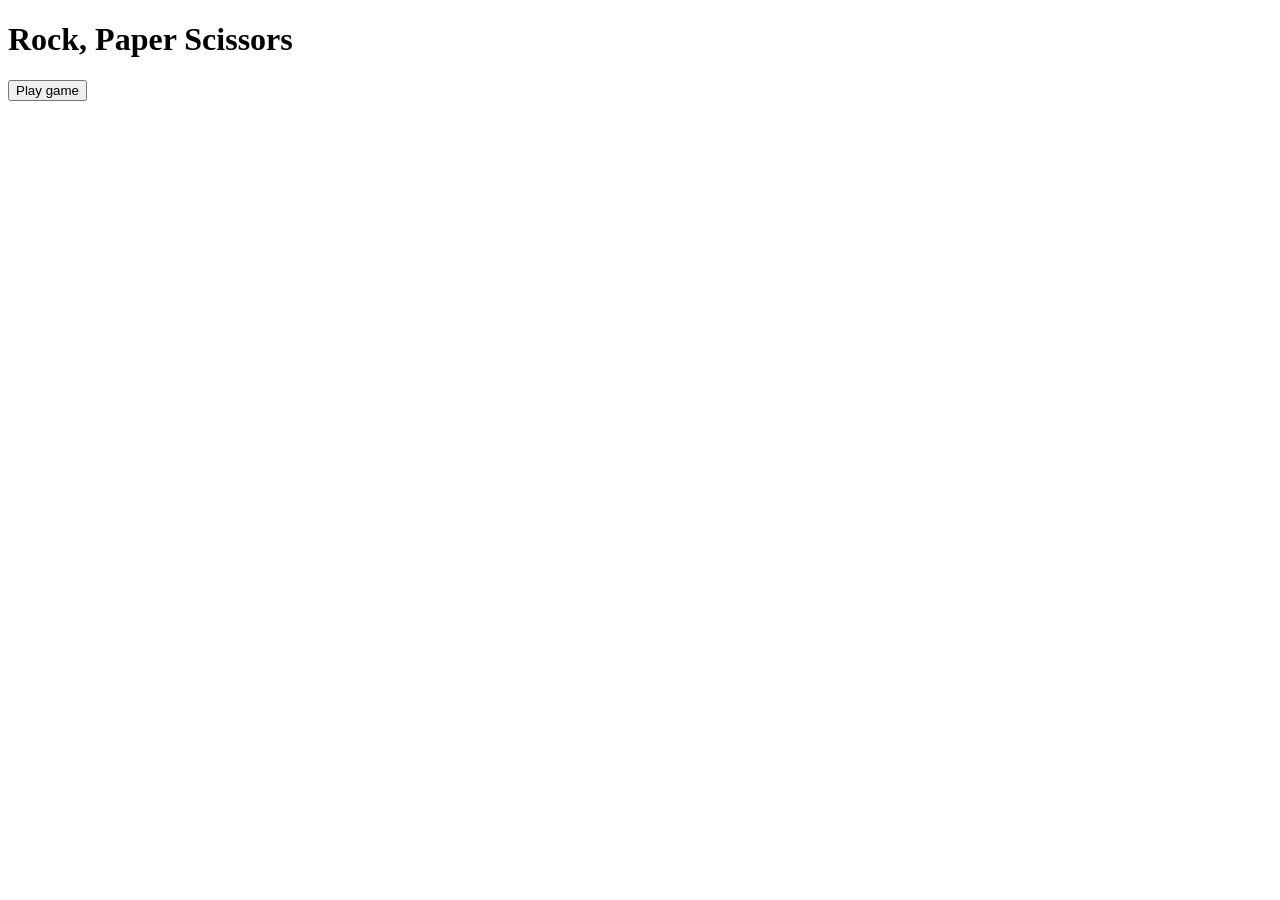
==== index.html @ 3d39d3da "fix" ====
<!doctype html>
<html lang="en">
  <head>
    <meta charset="UTF-8" />
    <meta name="viewport" content="width=device-width, initial-scale=1" />
    <title>Rock Paper Scissors</title>
    <link href="css/style.css" rel="stylesheet" />
  </head>
  <body>
    <h1>Rock, Paper Scissors</h1>
    <script src="./game.js"></script>
    <button type="button" , onclick="game()">Play game</button>
  </body>
</html>
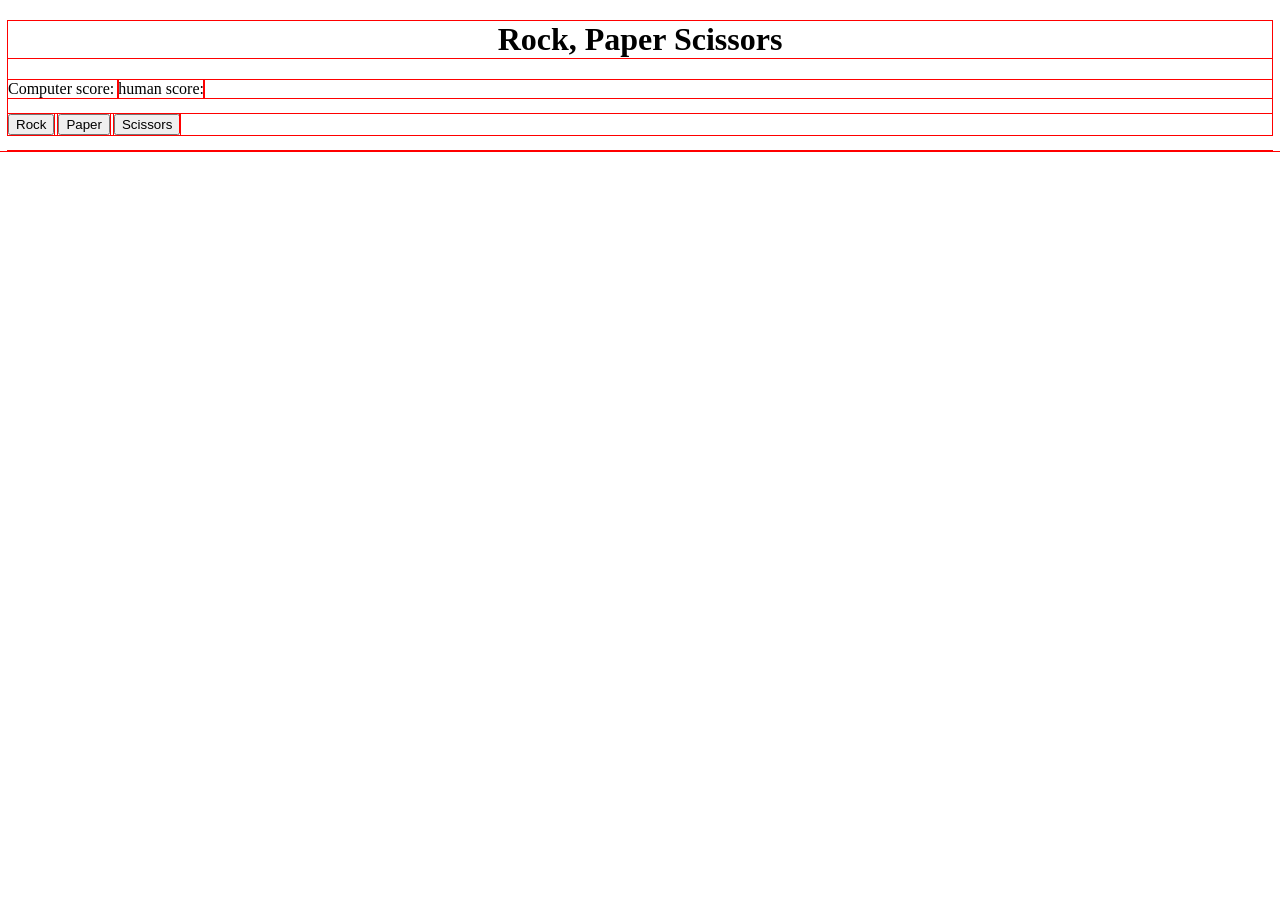
==== commit db55a091: "feat(Added ui): Get rid of prompts and alerts and use dynamic text" ====
--- a/index.html
+++ b/index.html
@@ -7,8 +7,31 @@
     <link href="css/style.css" rel="stylesheet" />
   </head>
   <body>
-    <h1>Rock, Paper Scissors</h1>
+    <div>
+      <h1>Rock, Paper Scissors</h1>
+    </div>
+    <p>
+      Computer score: <span id="computerScore"> </span> human score:
+      <span id="humanScore"></span>
+    </p>
+    <p>
+      <button type="button" id="rBtn" onclick="getHumanChoice('rock')">
+        Rock
+      </button>
+      <button type="button" id="pBtn" onclick="getHumanChoice('paper')">
+        Paper
+      </button>
+      <button type="button" id="sBtn" onclick="getHumanChoice('scissors')">
+        Scissors
+      </button>
+      <span id="result"></span>
+    </p>
+    <p id="finalResult">
+      <button class="hidden" id="restartBtn" type="btn" onclick="reset()">
+        restart
+      </button>
+      <span class="hidden" id="finalResultText"></span>
+    </p>
     <script src="./game.js"></script>
-    <button type="button" , onclick="game()">Play game</button>
   </body>
 </html>
--- a/css/style.css
+++ b/css/style.css
@@ -0,0 +1,9 @@
+* {
+  outline: 1px solid red;
+}
+h1 {
+  text-align: center;
+}
+.hidden {
+  display: none;
+}
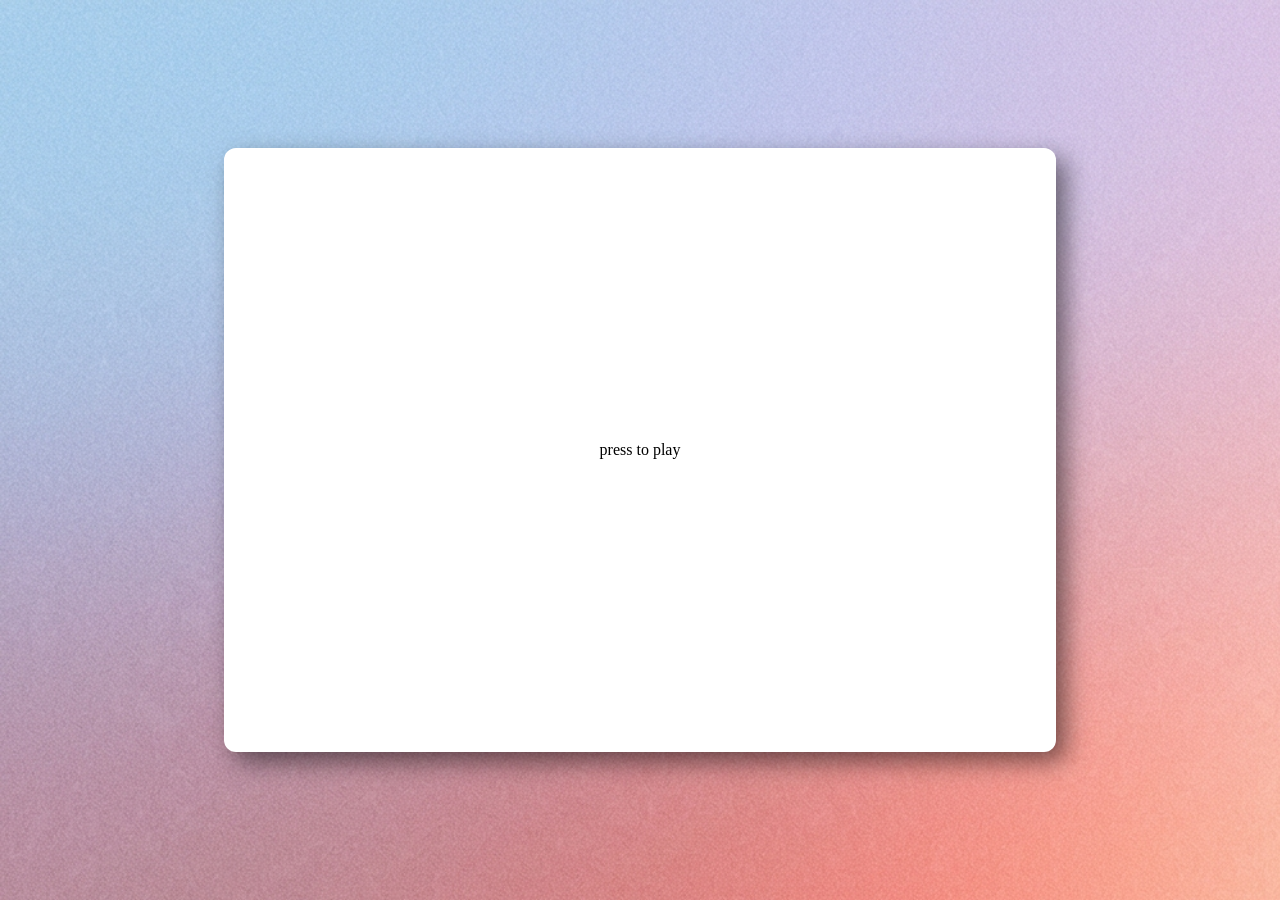
==== commit da1171d7: "feat(gui): added gui for mainscree and some of the game screen" ====
--- a/index.html
+++ b/index.html
@@ -3,35 +3,24 @@
   <head>
     <meta charset="UTF-8" />
     <meta name="viewport" content="width=device-width, initial-scale=1" />
-    <title>Rock Paper Scissors</title>
+    <title>Rock, paper, scissors!!!</title>
     <link href="css/style.css" rel="stylesheet" />
   </head>
   <body>
-    <div>
-      <h1>Rock, Paper Scissors</h1>
+    <div class="main-screen" id="main-screen" onclick="switchLogic()">
+      <span class="main-screen" id="main-screen-text">press to play </span>
     </div>
-    <p>
-      Computer score: <span id="computerScore"> </span> human score:
-      <span id="humanScore"></span>
-    </p>
-    <p>
-      <button type="button" id="rBtn" onclick="getHumanChoice('rock')">
-        Rock
-      </button>
-      <button type="button" id="pBtn" onclick="getHumanChoice('paper')">
-        Paper
-      </button>
-      <button type="button" id="sBtn" onclick="getHumanChoice('scissors')">
-        Scissors
-      </button>
-      <span id="result"></span>
-    </p>
-    <p id="finalResult">
-      <button class="hidden" id="restartBtn" type="btn" onclick="reset()">
-        restart
-      </button>
-      <span class="hidden" id="finalResultText"></span>
-    </p>
-    <script src="./game.js"></script>
+
+    <div class="game hidden" id="game" ">
+      <div class="game-screen" id="game-screen">
+        <div class="game-animation-area" id="">screen</div>
+        <div class="game-gui" id="">
+          <button type="button" id="btn1">1</button>
+          <button type="button" id="btn2">2</button>
+          <button type="button" id="btn3">3</button>
+        </div>
+      </div>
+    </div>
   </body>
+  <script src="./pageEvents.js"></script>
 </html>
--- a/css/style.css
+++ b/css/style.css
@@ -1,9 +1,84 @@
-* {
-  outline: 1px solid red;
-}
+/* * { */
+/* outline: 1px solid black; */
+/* } */
 h1 {
   text-align: center;
 }
 .hidden {
-  display: none;
+  display: none !important;
 }
+
+body {
+  display: flex;
+  background-image: url("../images/background.png");
+  min-height: 100vh;
+  margin: 0;
+  background-size: cover;
+  background-repeat: no-repeat;
+  justify-content: center;
+  align-items: center;
+}
+#main-screen {
+  display: flex;
+  justify-content: center;
+  align-items: center;
+  border-radius: 12px;
+  padding: 2rem;
+  box-shadow: 10px 10px 25px rgba(0, 0, 0, 0.5);
+  width: 60vw;
+  height: 60vh;
+  background-color: white; /* or whatever color */
+  cursor: pointer;
+}
+#main-screen-text {
+  display: inline-block;
+}
+
+#game {
+  display: flex;
+  justify-content: center;
+  align-items: center;
+  border-radius: 12px;
+  padding: 2rem;
+  box-shadow: 10px 10px 25px rgba(0, 0, 0, 0.5);
+  width: 80vw;
+  height: 80vh;
+  background-color: white; /* or whatever color */
+  outline: 1px solid black;
+}
+.game-screen {
+  display: flexbox;
+  justify-content: center;
+  align-items: center;
+}
+.game-animation-area {
+  display: flex;
+  border-radius: 12px;
+  padding: 2rem;
+  margin-bottom: 4rem;
+  box-shadow: 10px 10px 25px rgba(0, 0, 0, 0.5);
+  width: 40vw;
+  height: 50vh;
+  background-color: white; /* or whatever color */
+  align-items: center;
+  justify-content: center;
+}
+.game-gui {
+  display: flex;
+  border-radius: 12px;
+  padding: 0.5rem 2rem 0.5rem 2rem;
+  box-shadow: 10px 10px 25px rgba(0, 0, 0, 0.5);
+  width: 40vw;
+  height: 5vh;
+  background-color: white; /* or whatever color */
+  align-items: center;
+  justify-content: center;
+}
+
+#btn1,
+#btn2,
+#btn3 {
+  margin-left: 2rem;
+  margin-right: 2rem;
+  padding: 0.5rem 4rem 0.5rem 4rem;
+}
